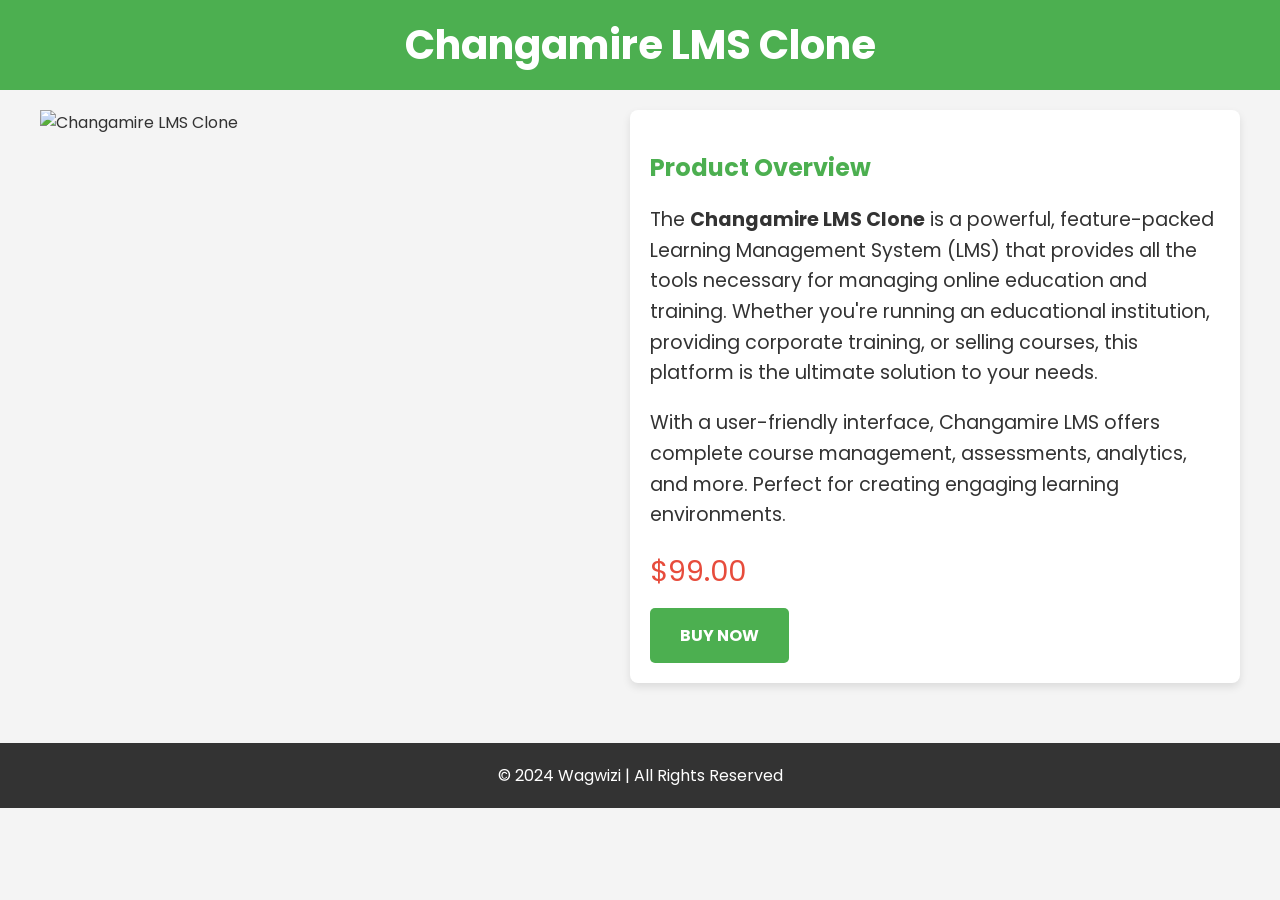
==== changamire.html @ f5b9aa15 "new page" ====
<!DOCTYPE html>
<html lang="en">

<head>
    <meta charset="UTF-8">
    <meta name="viewport" content="width=device-width, initial-scale=1.0">
    <meta name="description" content="Buy Changamire LMS Clone - an advanced Learning Management System. A feature-rich platform for managing education and training online.">
    <title>Changamire LMS Clone | Buy Now</title>
    <link rel="stylesheet" href="https://fonts.googleapis.com/css2?family=Poppins:wght@400;600&display=swap">
    <style>
        body {
            font-family: 'Poppins', sans-serif;
            margin: 0;
            padding: 0;
            background-color: #f4f4f4;
            color: #333;
        }

        header {
            background-color: #4CAF50;
            color: white;
            padding: 15px 0;
            text-align: center;
        }

        header h1 {
            margin: 0;
            font-size: 2.5em;
        }

        .container {
            max-width: 1200px;
            margin: 0 auto;
            padding: 20px;
        }

        .product-image {
            max-width: 100%;
            height: auto;
        }

        .product-section {
            display: flex;
            flex-wrap: wrap;
            gap: 20px;
        }

        .product-details, .product-info {
            flex: 1;
            min-width: 300px;
        }

        .product-info {
            background-color: #fff;
            padding: 20px;
            box-shadow: 0 4px 8px rgba(0, 0, 0, 0.1);
            border-radius: 8px;
        }

        .product-info h2 {
            color: #4CAF50;
        }

        .product-info p {
            font-size: 1.2em;
            line-height: 1.6;
        }

        .price {
            font-size: 1.8em;
            color: #E74C3C;
            margin: 15px 0;
        }

        .buy-now {
            display: inline-block;
            background-color: #4CAF50;
            color: white;
            padding: 15px 30px;
            text-transform: uppercase;
            font-weight: bold;
            text-decoration: none;
            border-radius: 5px;
        }

        .buy-now:hover {
            background-color: #45a049;
        }

        footer {
            background-color: #333;
            color: white;
            padding: 20px;
            text-align: center;
            margin-top: 40px;
        }

        footer p {
            margin: 0;
        }
    </style>
</head>

<body>
    <header>
        <h1>Changamire LMS Clone</h1>
    </header>

    <div class="container">
        <div class="product-section">
            <div class="product-details">
                <img class="product-image" src="https://www.wagwizi.com/uploads/prod_19133.png" alt="Changamire LMS Clone">
            </div>

            <div class="product-info">
                <h2>Product Overview</h2>
                <p>The <strong>Changamire LMS Clone</strong> is a powerful, feature-packed Learning Management System (LMS) that provides all the tools necessary for managing online education and training. Whether you're running an educational institution, providing corporate training, or selling courses, this platform is the ultimate solution to your needs.</p>

                <p>With a user-friendly interface, Changamire LMS offers complete course management, assessments, analytics, and more. Perfect for creating engaging learning environments.</p>

                <div class="price">$99.00</div>

                <a href="https://www.wagwizi.com/products/changamire-lms-clone-19133" class="buy-now">Buy Now</a>
            </div>
        </div>
    </div>

    <footer>
        <p>&copy; 2024 Wagwizi | All Rights Reserved</p>
    </footer>
</body>

</html>
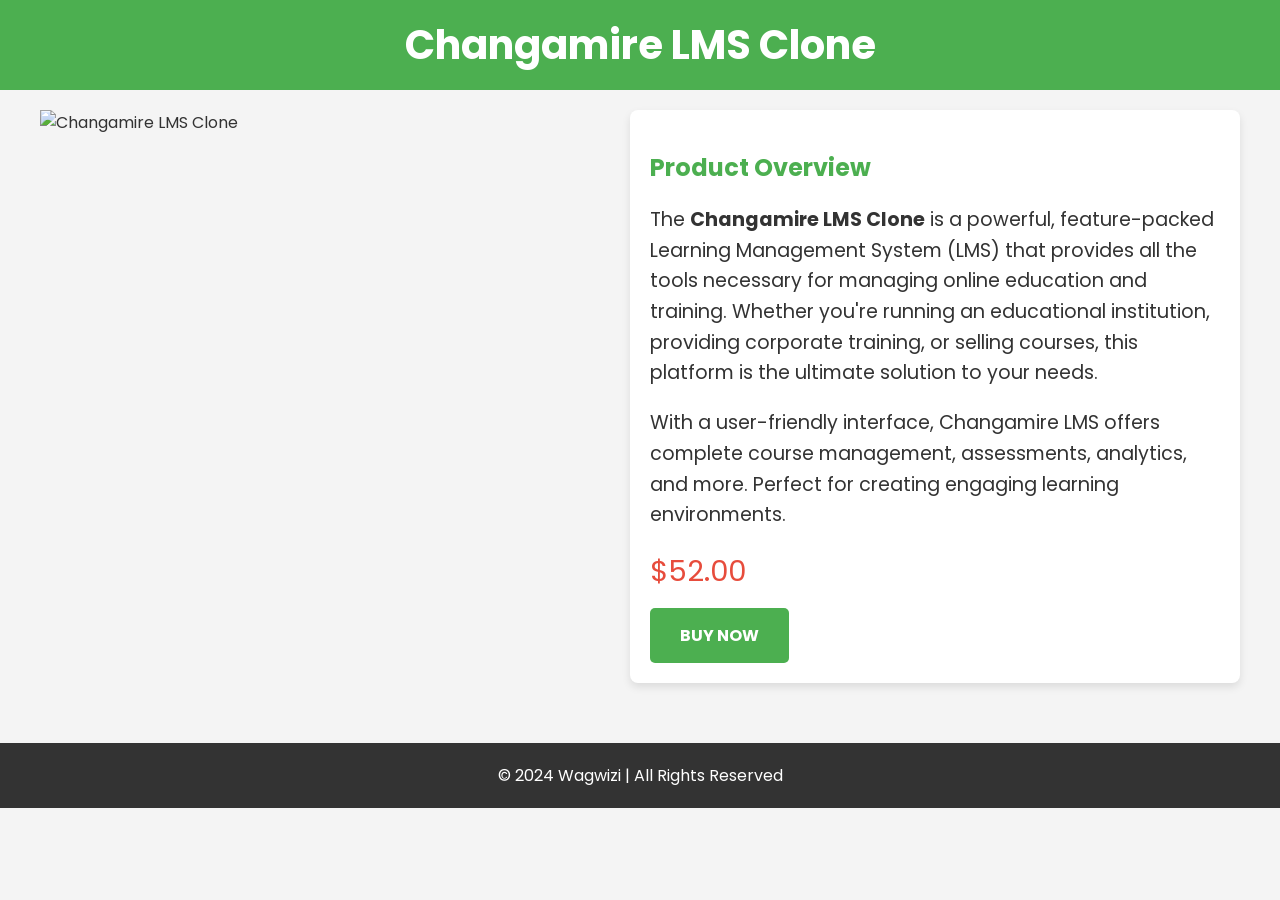
==== commit 8e40f420: "Updated changamire.html" ====
--- a/changamire.html
+++ b/changamire.html
@@ -118,7 +118,7 @@
 
                 <p>With a user-friendly interface, Changamire LMS offers complete course management, assessments, analytics, and more. Perfect for creating engaging learning environments.</p>
 
-                <div class="price">$99.00</div>
+                <div class="price">$52.00</div>
 
                 <a href="https://www.wagwizi.com/products/changamire-lms-clone-19133" class="buy-now">Buy Now</a>
             </div>
